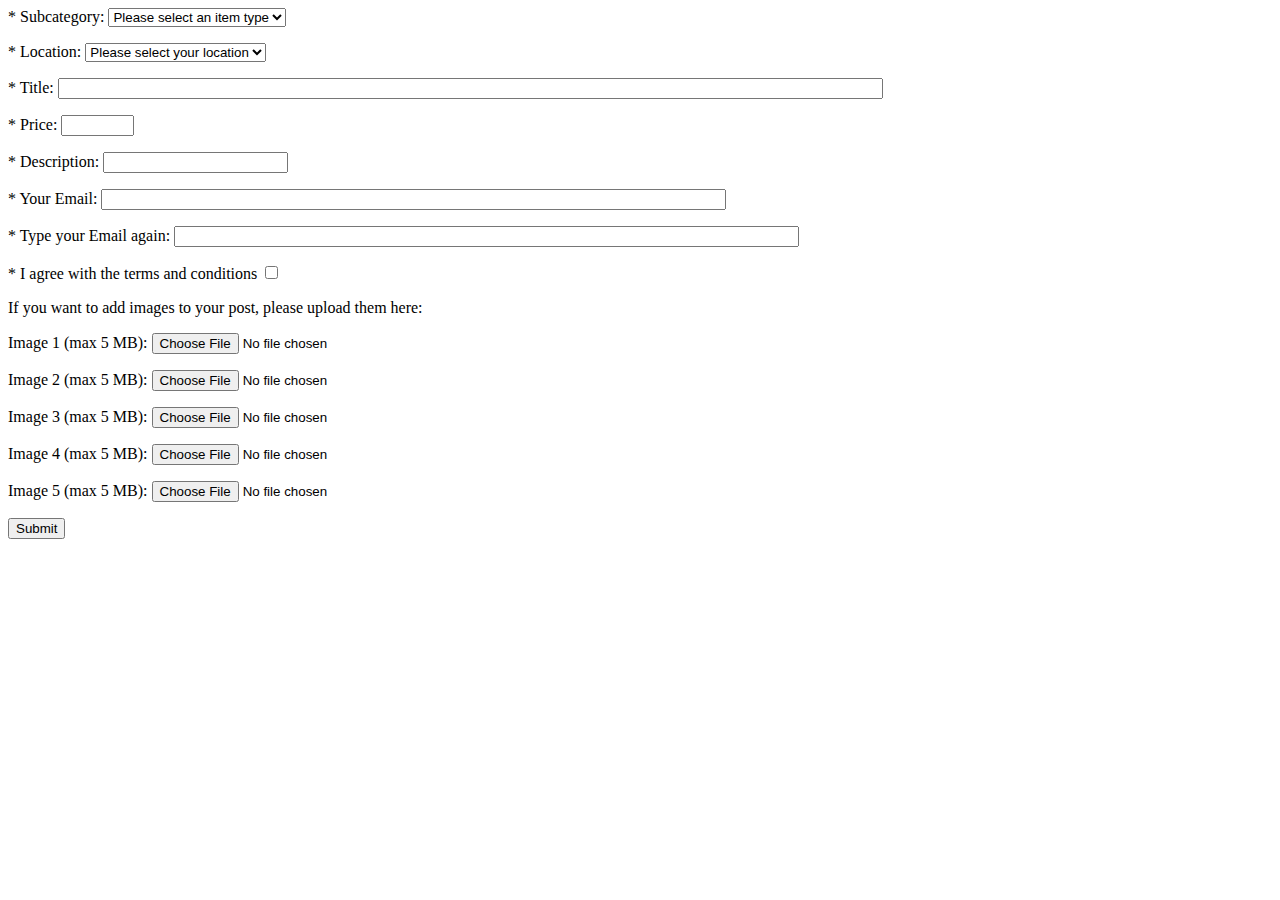
==== addpost.html @ 6c2dba4e "copying project files over" ====
<html>
<head>
	<meta http-equiv="content-type" content="text/html; charset=utf-8">
	<title>Add a post</title>
</head>
<body>

<form  enctype="multipart/form-data" action="addpost.php" method="POST">

<p>
	* Subcategory: <select name="Subcategory">
		<option value="empty">Please select an item type</option>
		<option value="books">Books</option>
		<option value="electronics">Electronics</option>
		<option value="household">Household</option>
	</select>
</p>

<p>
	* Location: <select name="Location">
		<option value="empty">Please select your location</option>
		<option value="cupertino">Cupertino</option>
		<option value="mumbai">Mumbai</option>
		<option value="stockholm">Stockholm</option>
	</select>
</p>
<p>
	* Title: <input type="text" size="100" name="Title" value="">
</p>
<p>
	* Price: <input type="text" size="6" name="Price" value="">
</p>
<p>
	* Description: <input type="textarea" name="Description" rows="10" cols="50" value="">
</p>
<p>
	* Your Email: <input type="text" size="75" name="Email" value="">
</p>
<p>
	* Type your Email again: <input type="text" size="75" name="Confirmemail" value="">
</p>
<p>
	* I agree with the terms and conditions <input type="checkbox" name="Termsok" value=""> 
</p>


<p>If you want to add images to your post, please upload them here:</p>

<p>
<label for="image1"> Image 1 (max 5 MB): 
<input type="hidden" name="MAX_FILE_SIZE" value="5242880" />
<input type="file" name="image1" id="image1"><br>
</p>
<p>
<label for="image2"> Image 2 (max 5 MB): 
<input type="hidden" name="MAX_FILE_SIZE" value="5242880" />
<input type="file" name="image2" id="image2"><br>
</p>
<p>
<label for="image3"> Image 3 (max 5 MB): 
<input type="hidden" name="MAX_FILE_SIZE" value="5242880" />
<input type="file" name="image3" id="image3"><br>
</p>
<p>
<label for="image4"> Image 4 (max 5 MB): 
<input type="hidden" name="MAX_FILE_SIZE" value="5242880" />
<input type="file" name="image4" id="image4"><br>
</p>
<p>
<label for="image5"> Image 5 (max 5 MB): 
<input type="hidden" name="MAX_FILE_SIZE" value="5242880" />
<input type="file" name="image5" id="image5"><br>
</p>

<input type="submit" value="Submit"/>
</form>

</body>
</html>
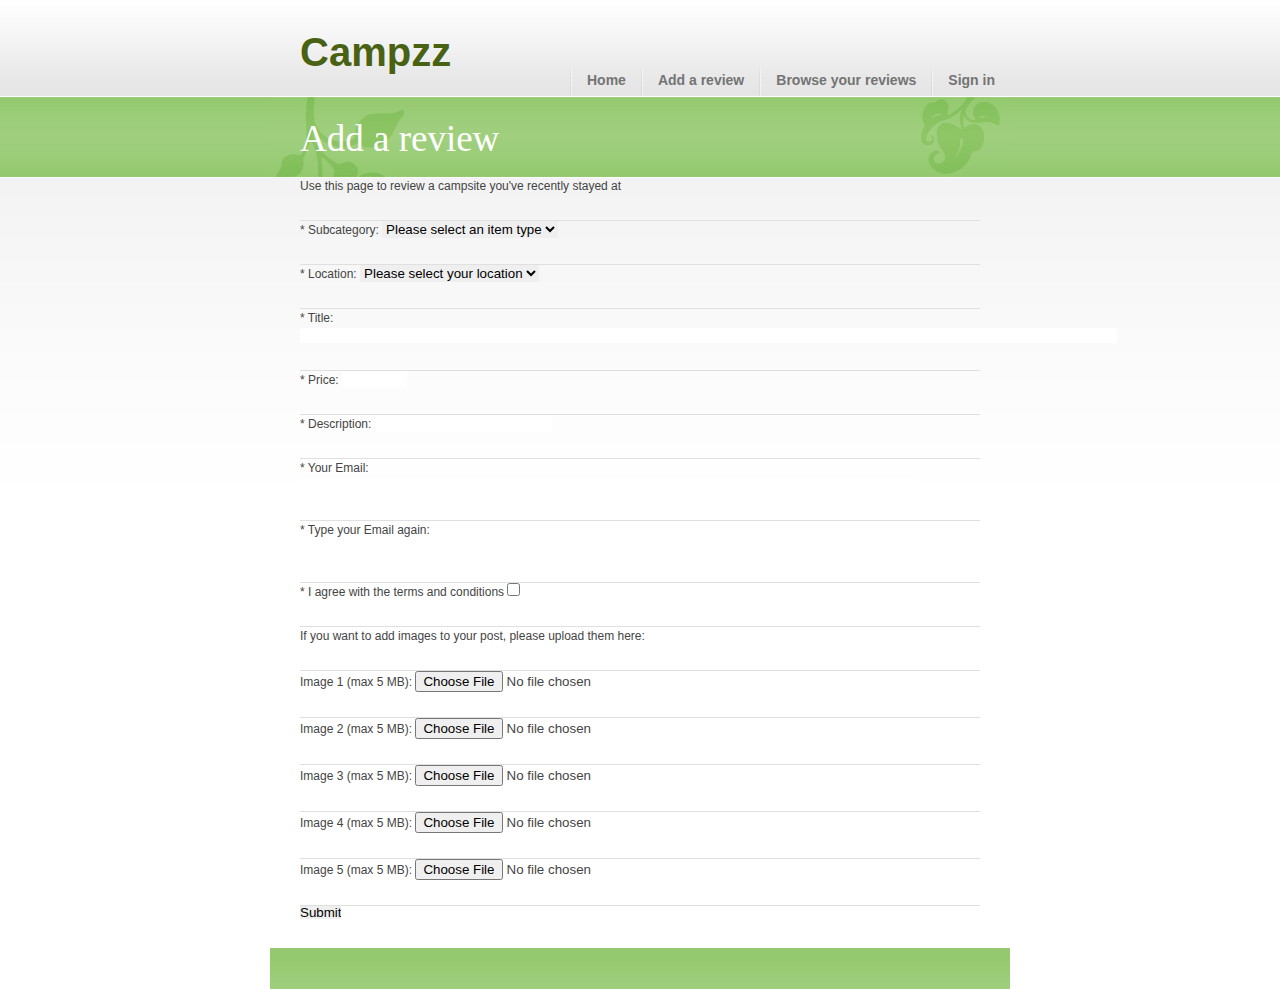
==== commit 78d4cfb1: "Incorporated template" ====
--- a/addpost.html
+++ b/addpost.html
@@ -1,79 +1,113 @@
-<html>
-<head>
-	<meta http-equiv="content-type" content="text/html; charset=utf-8">
-	<title>Add a post</title>
-</head>
-<body>
-
-<form  enctype="multipart/form-data" action="addpost.php" method="POST">
-
-<p>
-	* Subcategory: <select name="Subcategory">
-		<option value="empty">Please select an item type</option>
-		<option value="books">Books</option>
-		<option value="electronics">Electronics</option>
-		<option value="household">Household</option>
-	</select>
-</p>
-
-<p>
-	* Location: <select name="Location">
-		<option value="empty">Please select your location</option>
-		<option value="cupertino">Cupertino</option>
-		<option value="mumbai">Mumbai</option>
-		<option value="stockholm">Stockholm</option>
-	</select>
-</p>
-<p>
-	* Title: <input type="text" size="100" name="Title" value="">
-</p>
-<p>
-	* Price: <input type="text" size="6" name="Price" value="">
-</p>
-<p>
-	* Description: <input type="textarea" name="Description" rows="10" cols="50" value="">
-</p>
-<p>
-	* Your Email: <input type="text" size="75" name="Email" value="">
-</p>
-<p>
-	* Type your Email again: <input type="text" size="75" name="Confirmemail" value="">
-</p>
-<p>
-	* I agree with the terms and conditions <input type="checkbox" name="Termsok" value=""> 
-</p>
-
-
-<p>If you want to add images to your post, please upload them here:</p>
-
-<p>
-<label for="image1"> Image 1 (max 5 MB): 
-<input type="hidden" name="MAX_FILE_SIZE" value="5242880" />
-<input type="file" name="image1" id="image1"><br>
-</p>
-<p>
-<label for="image2"> Image 2 (max 5 MB): 
-<input type="hidden" name="MAX_FILE_SIZE" value="5242880" />
-<input type="file" name="image2" id="image2"><br>
-</p>
-<p>
-<label for="image3"> Image 3 (max 5 MB): 
-<input type="hidden" name="MAX_FILE_SIZE" value="5242880" />
-<input type="file" name="image3" id="image3"><br>
-</p>
-<p>
-<label for="image4"> Image 4 (max 5 MB): 
-<input type="hidden" name="MAX_FILE_SIZE" value="5242880" />
-<input type="file" name="image4" id="image4"><br>
-</p>
-<p>
-<label for="image5"> Image 5 (max 5 MB): 
-<input type="hidden" name="MAX_FILE_SIZE" value="5242880" />
-<input type="file" name="image5" id="image5"><br>
-</p>
-
-<input type="submit" value="Submit"/>
-</form>
-
-</body>
-</html>+<!DOCTYPE html PUBLIC "-//W3C//DTD XHTML 1.0 Strict//EN" "http://www.w3.org/TR/xhtml1/DTD/xhtml1-strict.dtd">
+<html lang="en-US" xml:lang="en-US" xmlns="http://www.w3.org/1999/xhtml">
+<head>
+	<title>Add a review</title>
+	<meta http-equiv="content-language" content="en-us" />
+	<meta http-equiv="Content-Type" content="text/html; charset=utf-8" />
+	<link href="css/styles.css" rel="stylesheet" media="screen" type="text/css" />
+	<!--[if lte IE 6]>
+	<link href="css/styles_ie.css" rel="stylesheet" media="screen" type="text/css" />
+	<![endif]-->
+</head>
+
+<body id="brandsbody">
+
+<div id="wrap">
+	<div id="header">
+		<h1>Campzz<a href="index.html" title="Home"></a></h1>
+		<ul>
+			<li><a href="index.html" title="Home">Home</a></li>
+			<li><a href="addpost.html" title="Add a review">Add a review</a></li>
+			<li><a href="browse.html" title="Browse your reviews">Browse your reviews</a></li>
+						<li><a href="signin.html" title="Sign in">Sign in</a></li>
+
+		</ul>
+	</div>
+	<hr/>
+	<div id="content_brands">
+		<h2>Add a review</h2>
+<form  enctype="multipart/form-data" action="addpost.php" method="POST">
+		<p>Use this page to review a campsite you've recently stayed at</p>
+
+<p>
+	* Subcategory: <select name="Subcategory">
+		<option value="empty">Please select an item type</option>
+		<option value="books">Books</option>
+		<option value="electronics">Electronics</option>
+		<option value="household">Household</option>
+	</select>
+</p>
+
+<p>
+	* Location: <select name="Location">
+		<option value="empty">Please select your location</option>
+		<option value="cupertino">Cupertino</option>
+		<option value="mumbai">Mumbai</option>
+		<option value="stockholm">Stockholm</option>
+	</select>
+</p>
+<p>
+	* Title: <input type="text" size="100" name="Title" value="">
+</p>
+<p>
+	* Price: <input type="text" size="6" name="Price" value="">
+</p>
+<p>
+	* Description: <input type="textarea" name="Description" rows="10" cols="50" value="">
+</p>
+<p>
+	* Your Email: <input type="text" size="75" name="Email" value="">
+</p>
+<p>
+	* Type your Email again: <input type="text" size="75" name="Confirmemail" value="">
+</p>
+<p>
+	* I agree with the terms and conditions <input type="checkbox" name="Termsok" value=""> 
+</p>
+
+
+<p>If you want to add images to your post, please upload them here:</p>
+
+<p>
+<label for="image1"> Image 1 (max 5 MB): 
+<input type="hidden" name="MAX_FILE_SIZE" value="5242880" />
+<input type="file" name="image1" id="image1"><br>
+</p>
+<p>
+<label for="image2"> Image 2 (max 5 MB): 
+<input type="hidden" name="MAX_FILE_SIZE" value="5242880" />
+<input type="file" name="image2" id="image2"><br>
+</p>
+<p>
+<label for="image3"> Image 3 (max 5 MB): 
+<input type="hidden" name="MAX_FILE_SIZE" value="5242880" />
+<input type="file" name="image3" id="image3"><br>
+</p>
+<p>
+<label for="image4"> Image 4 (max 5 MB): 
+<input type="hidden" name="MAX_FILE_SIZE" value="5242880" />
+<input type="file" name="image4" id="image4"><br>
+</p>
+<p>
+<label for="image5"> Image 5 (max 5 MB): 
+<input type="hidden" name="MAX_FILE_SIZE" value="5242880" />
+<input type="file" name="image5" id="image5"><br>
+</p>
+
+<input type="submit" value="Submit"/>
+</form>
+	<hr/>
+	<div id="footer">
+		<ul>
+			<li><a href="index.html" title="Home">Home</a></li>
+			<li><a href="addpost.html" title="Add a review">Add a review</a></li>
+			<li><a href="browse.html" title="Browse your reviews">Browse your reviews</a></li>
+		</ul>
+	</div>
+</div>
+<div id="liner">
+</div>
+
+
+</body>
+</html>
--- a/css/styles.css
+++ b/css/styles.css
@@ -0,0 +1,295 @@
+* {
+	margin: 0px;
+	padding: 0px;
+	border: none;
+	outline: none;
+	line-height: 1;
+	list-style: none;
+	text-decoration: none;
+}
+body	{
+	font-size: 62.5%;
+	background: url(../images/bg_body.jpg) repeat-x left top;
+}
+#brandsbody	{
+	background: url(../images/bg_brands_body.jpg) repeat-x left 5px;
+}
+
+/*						PAGE LAYOUT						*/
+
+#wrap	{
+	z-index: 5;
+	width: 740px;
+	margin: 0 auto;
+	position: relative;
+}
+#header	{
+	height: 97px;
+	padding-left: 10px;
+}
+#content	{
+	height: 1%;
+	padding-left: 25px;
+	background: url(../images/bg_content.jpg) no-repeat left top;
+}
+#footer	{
+	height: 30px;
+	padding-top: 40px;
+}
+#liner	{
+	z-index: 1;
+	height: 41px;
+	margin-top: -41px;
+	position: relative;
+	background: url(../images/bg_html.jpg) repeat-x left top;
+}
+
+/*						GLOBAL STYLES						*/
+
+hr	{
+	display: none;
+}
+.clear	{
+	height: 0;
+	clear: both;
+	overflow: hidden;
+}
+a:hover	{
+	text-decoration: underline;
+}
+
+/*						HEADER STYLES						*/
+
+#header h1	{
+	width: 325px;
+	height: 67px;
+	color: #496112;
+	padding-left: 20px;
+	padding-top: 30px;
+	position: relative;
+	font: bold 4em Arial, Helvetica, sans-serif;
+}
+#header h1 a, #header h1 a:visited	{
+	top: 0;
+	left: 0;
+	width: 325px;
+	height: 97px;
+	display: block;
+	position: absolute;
+}
+#header ul	{
+	float: right;
+	margin-top: -33px;
+}
+#header li	{
+	float: left;
+	padding-left: 2px;
+	background: url(../images/bg_nav_li.jpg) no-repeat left top;
+	font: bold 1.4em "Trebuchet MS", Arial, Helvetica, sans-serif;
+}
+#header li a, #header li a:visited	{
+	float: left;
+	height: 24px;
+	color: #747474;
+	display: block;
+	padding: 9px 15px 0 15px;
+}
+#header li a:hover	{
+	color: #7eb17a;
+	text-decoration: none;
+}
+
+/*						CONTENT STYLES						*/
+
+#picture	{
+	float: left;
+	width: 455px;
+}
+#picture h2	{
+	color: #fff;
+	padding: 27px 0 27px 5px;
+	font: 3.7em "Times New Roman", Times, serif;
+}
+#picture .picframe	{
+	width: 410px;
+	height: 260px;
+	padding: 20px 22px 22px 20px;
+	background: url(../images/bg_big_image.png) no-repeat left top;
+}
+#outdoor	{
+	float: right;
+	width: 233px;
+	padding: 102px 12px 0 0;
+}
+#outdoor h3	{
+	color: #fff;
+	margin-bottom: 2px;
+	padding-bottom: 5px;
+	border-bottom: solid 1px #bcdda4;
+	font: 1.3em "Trebuchet MS", Arial, Helvetica, sans-serif;
+}
+#outdoor img {  
+	margin: 15px 0 35px 0;
+}
+#info	{
+	float: right;
+	width: 233px;
+	padding: 28px 12px 0 0;
+}
+#info h3	{
+	color: #49942f;
+	margin-bottom: 10px;
+	padding-bottom: 5px;
+	border-bottom: solid 1px #d3e2cd;
+	font: 1.3em "Trebuchet MS", Arial, Helvetica, sans-serif;
+}
+#info p	{
+	color: #666;
+	font: 1.2em/1.5em "Trebuchet MS", Arial, Helvetica, sans-serif;
+	margin-bottom: 10px;
+}
+#info p a, #info p a:visited	{
+	color: #49942f;
+}
+#whoiam	{
+	float: left;
+	width: 442px;
+	padding-left: 15px;
+}
+#whoiam h2	{
+	color: #49942f;
+	padding: 19px 0 15px 0;
+	font: 2.6em "Times New Roman", Times, serif;
+}
+#whoiam h3	{
+	color: #49942f;
+	font: 1.8em "Times New Roman", Times, serif;
+}
+#whoiam h3 span	{
+	color: #474747;
+}
+#whoiam p	{
+	color: #444;
+	font: 1.2em/1.5em "Trebuchet MS", Arial, Helvetica, sans-serif;
+}
+.gear	{
+	float: left;
+	width: 221px;
+	margin-top: 26px;
+	padding-top: 22px;
+	border-top: solid 1px #e3e3e3;
+}
+.gear h3	{
+	margin-bottom: 20px;
+}
+.gear .picframe	{
+	float: left;
+	width: 79px;
+	height: 50px;
+	margin-right: 10px;
+	padding: 5px 7px 7px 5px;
+	background: url(../images/bg_gear_image.png) no-repeat left top;
+}
+.gear p	{
+	padding-right: 25px;
+}
+.gear p a, .gear p a:visited	{
+	color: #49942f;
+}
+
+
+/*						FOOTER STYLES						*/
+
+#footer a, #footer a:visited	{
+	color: #4b6538;
+}
+#footer ul	{
+	float: right;
+}
+#footer li	{
+	float: left;
+	padding: 0 15px;
+	border-right: solid 1px #4b6538;
+	font: 1em/1em "Trebuchet MS", Arial, Helvetica, sans-serif;
+}
+#footer li.last	{
+	border: none;
+}
+#footer li a, #footer li a:visited	{
+	color: #4b6538;
+}
+#footer p	{
+	color: #688d4e;
+	font: 1em/1em "Trebuchet MS", Arial, Helvetica, sans-serif;
+}
+
+/***********************************************************/
+/********************BRANDS PAGE STYLES*********************/
+/***********************************************************/
+
+/*						PAGE LAYOUT						*/
+
+#content_brands	{
+	padding: 0 30px;
+	background: url(../images/bg_brands_content.jpg) no-repeat left top;
+}
+
+/*						BRANDS CONTENT STYLES						*/
+
+#content_brands h2	{
+	color: #fff;
+	height: 60px;
+	padding: 20px 0 0 0;
+	font: 3.7em "Times New Roman", Times, serif;
+}
+#content_brands h3	{
+	height: 50px;
+	color: #49942f;
+	padding: 25px 0 0 0;
+	font: 2.6em "Times New Roman", Times, serif;
+}
+#content_brands p	{
+	color: #444;
+	padding-bottom: 25px;
+	border-bottom: solid 1px #e0e0e0;
+	font: 1.2em/1.5em "Trebuchet MS", Arial, Helvetica, sans-serif;
+}
+#content_brands .type p	{
+	border: none;
+}
+#lcol, #rcol	{
+	width: 325px;
+	padding-top: 25px;
+}
+#lcol	{
+	float: left;
+}
+#rcol	{
+	float: right;
+}
+.type	{
+	height: 1%;
+	position: relative;
+	padding: 0 0 10px 90px;
+}
+.type span	{
+	top: 0;
+	left: 0;
+	width: 64px;
+	height: 64px;
+	display: block;
+	position: absolute;
+	background: url(../images/bg_bullet.png) no-repeat left top;
+}
+.type h4	{
+	color: #49942f;
+	padding-bottom: 20px;
+	font: 1.8em "Times New Roman", Times, serif;
+}
+.type h4 strong	{
+	color: #474747;
+	font-weight: normal;
+}
+.type p a, .type p a:visited	{
+	color: #49942f;
+}
--- a/css/styles_ie.css
+++ b/css/styles_ie.css
@@ -0,0 +1,5 @@
+/*						STYLES FOR IE						*/
+
+.picframe, #outdoor li, .type span	{
+	behavior: url(css/iepngfix.htc);
+}
